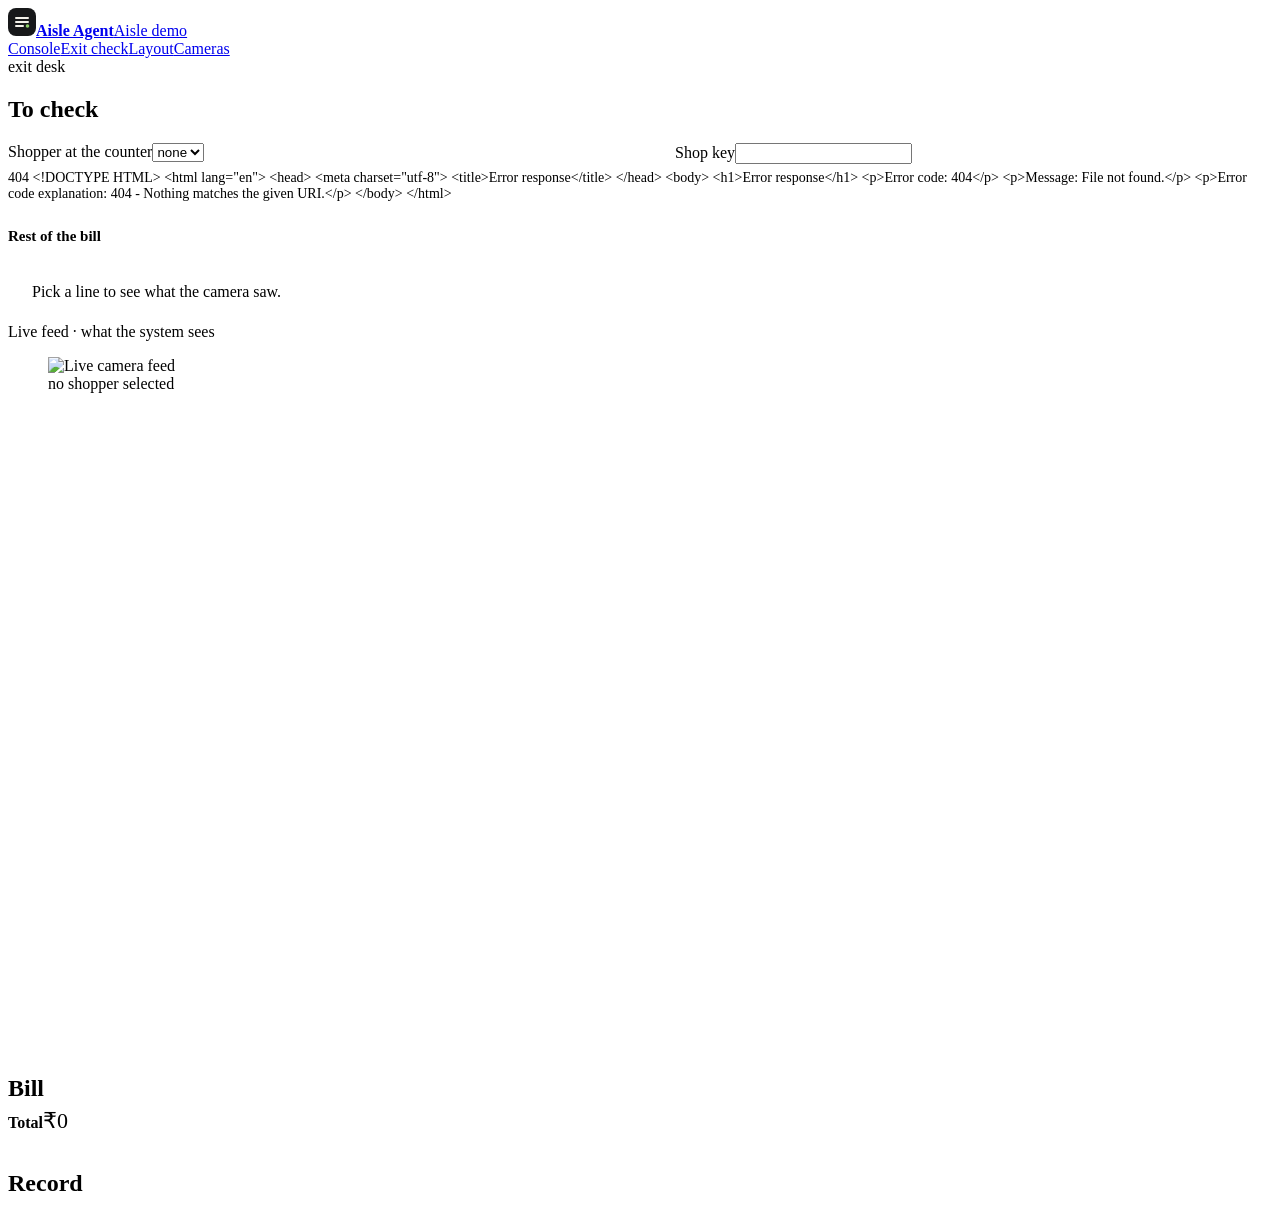
==== aisle_agent/static/exit.html @ 1db36dac "Aisle Agent: shelf camera checkout and stock clerk on NVIDIA Nemotron via Nebius Token Factory" ====
<!doctype html>
<html lang="en">
<head>
<meta charset="utf-8">
<meta name="viewport" content="width=device-width, initial-scale=1">
<title>Aisle Agent · Exit check</title>
<link rel="preconnect" href="https://fonts.googleapis.com">
<link rel="preconnect" href="https://fonts.gstatic.com" crossorigin>
<link href="https://fonts.googleapis.com/css2?family=Geist:wght@400;500;600;700;800&family=Geist+Mono:wght@400;500;600&display=swap" rel="stylesheet">
<link rel="stylesheet" href="/static/ledger.css">
<style>
  .q { display:block; width:100%; text-align:left; border:1px solid var(--rule); border-radius:10px; padding:12px 14px; min-height:44px; background:var(--card); margin-top:8px; }
  .q.sel { background:var(--ink); color:var(--ground); border-color:var(--ink); }
  .q .why { display:block; margin-top:4px; font:12px var(--mono); }
  .pair { display:grid; grid-template-columns:repeat(2, minmax(0, 220px)); gap:14px; }
  .pair figure { margin:0; }
  .pair img, .pair .ph { width:100%; aspect-ratio:1/1; object-fit:cover; display:block; border-radius:8px; background:var(--screen); }
  .pair figcaption { margin-top:6px; font:13px var(--mono); }
  .h3 { margin:22px 0 10px; font:500 12px var(--mono); letter-spacing:.8px; color:var(--muted); text-transform:uppercase; }
  .cand { display:grid; grid-template-columns:minmax(0,1fr) 140px 48px; gap:12px; align-items:center; font-size:14px; margin-top:8px; max-width:560px; }
  .cand .b { height:8px; background:var(--rule2); border-radius:4px; overflow:hidden; } .cand .b span { display:block; height:8px; }
  .feed img { display:block; }
  .rec div { padding:7px 0; border-top:1px solid var(--rule2); font:12px var(--mono); color:var(--ink2); }
</style>
</head>
<body>
<header class="top">
  <div class="in">
    <a class="brand" href="/" aria-label="Aisle Agent home"><svg width="28" height="28" viewBox="0 0 28 28" aria-hidden="true"><rect width="28" height="28" rx="8" fill="#17181A"/><path d="M8 10h12M8 14h12M8 18h7" stroke="#F3F1EA" stroke-width="2" stroke-linecap="round"/><circle cx="19.5" cy="18" r="1.8" fill="#8FD16A"/></svg><b>Aisle Agent</b><span class="sep"></span><span class="shop">Aisle demo</span></a>
    <nav class="tabs" aria-label="Sections"><a href="/">Console</a><a href="/exit" aria-current="page">Exit check<span class="badge" id="toCheck"></span></a><a href="/layout">Layout</a><a href="/cameras">Cameras</a></nav>
    <div class="topright"><span class="livepill"><span class="dot" id="dot"></span><span class="txt" id="status">idle</span></span></div>
  </div>
</header>

<main class="page cols" style="gap:24px">
  <section style="flex:1 1 280px; min-width:0" aria-labelledby="q-h">
    <h1 id="q-h">To check</h1>
    <div style="display:flex; gap:10px; flex-wrap:wrap; margin-top:12px">
      <div style="flex:1 1 200px"><label class="label" for="session">Shopper at the counter</label><select class="field" id="session"><option value="">none</option></select></div>
      <div style="flex:1 1 140px"><label class="label" for="key">Shop key</label><input class="field" id="key" type="password"></div>
    </div>
    <p class="muted" style="font-size:14px; margin:6px 0 4px" id="qSub">No shopper selected.</p>
    <div id="queue"></div>
    <h2 style="margin:26px 0 0; font-size:15px">Rest of the bill</h2>
    <div id="others"></div>
    <p class="mono muted" id="agentStats" style="margin-top:16px;font-size:12.5px"></p>
  </section>

  <section class="card white" style="flex:999 1 520px; min-width:0; padding:22px 24px" aria-live="polite" id="detail">
    <p class="muted" style="margin:0">Pick a line to see what the camera saw.</p>
  </section>

  <aside style="flex:1 1 300px; min-width:0; display:flex; flex-direction:column; gap:16px">
    <section class="card" aria-label="Live feed">
      <div class="label">Live feed · what the system sees</div>
      <figure class="feed" style="aspect-ratio:16/9"><img id="feedImg" alt="Live camera feed"><div class="empty" id="feedNone">no shopper selected</div></figure>
    </section>
    <section class="card" aria-labelledby="sb-h">
      <h2 id="sb-h" style="margin-bottom:6px">Bill</h2>
      <div id="billRows"></div>
      <div class="total" style="border-top:2px solid var(--ink); margin-top:6px"><b>Total</b><span class="v" id="total" style="font-size:22px">₹0</span></div>
    </section>
    <section class="card rec" aria-labelledby="au-h">
      <h2 id="au-h" style="margin-bottom:6px">Record</h2>
      <div id="audit"></div>
    </section>
  </aside>
</main>

<script>
const $ = (id) => document.getElementById(id);
const esc = (s) => String(s ?? "").replace(/[&<>"']/g, (c) => ({"&":"&amp;","<":"&lt;",">":"&gt;",'"':"&quot;","'":"&#39;"}[c]));
const fmt = (n) => "₹" + Number(n).toLocaleString("en-IN");
const cap = (s) => { s = String(s ?? ""); return s.charAt(0).toUpperCase() + s.slice(1); };
try { $("key").value = JSON.parse(localStorage.getItem("ss_key") || '""'); } catch (e) {}
const headers = (extra = {}) => Object.assign($("key").value ? {Authorization: `Bearer ${$("key").value}`} : {}, extra);
const q = () => $("key").value ? `?key=${encodeURIComponent($("key").value)}` : "";
let sid = "", bill = null, selected = null, ws = null;
const WHY = {verify: ["not sure what it was", "var(--amber)"], disputed: ['shopper said "not mine"', "var(--red)"],
             removed: ["removed at the exit", "var(--muted)"], approved: ["kept at the exit", "var(--green)"], ok: ["confident take", "var(--green)"]};

async function api(path, opts = {}) {
  const r = await fetch(path, Object.assign({headers: headers({"Content-Type": "application/json"})}, opts));
  if (!r.ok) throw new Error(`${r.status} ${await r.text()}`); return r.json();
}
async function refreshSessions() {
  try {
    const {sessions} = await api("/v1/sessions");
    const n = sessions.reduce((s, x) => s + x.to_verify, 0); $("toCheck").textContent = n ? String(n) : "";
    const cur = $("session").value;
    $("session").innerHTML = sessions.length ? sessions.map((s) => `<option value="${esc(s.session_id)}">${esc(s.session_id)} · ${s.to_verify} to check · ${fmt(s.total)}</option>`).join("")
      : '<option value="">none at the counter</option>';
    if (sessions.some((s) => s.session_id === cur)) $("session").value = cur;
    else if (sessions.length) $("session").value = sessions.reduce((a, b) => b.to_verify > a.to_verify || (b.to_verify === a.to_verify && b.total > a.total) ? b : a).session_id;  // whoever most needs a look
    if ($("session").value !== sid) select($("session").value);
  } catch (e) { $("qSub").textContent = e.message.startsWith("401") ? "Enter this shop's key." : e.message; }
}
function select(id) {
  sid = id; selected = null; bill = null; if (ws) ws.close();
  render(); $("detail").innerHTML = '<p class="muted" style="margin:0">Pick a line to see what the camera saw.</p>';
  $("feedImg").removeAttribute("src"); $("feedNone").style.display = "flex";
  if (!sid) return;
  $("feedImg").src = `/v1/sessions/${sid}/preview.mjpg?fps=6${$("key").value ? "&key=" + encodeURIComponent($("key").value) : ""}`;
  $("feedImg").onload = () => { $("feedNone").style.display = "none"; };
  ws = new WebSocket(`${location.protocol === "https:" ? "wss" : "ws"}://${location.host}/v1/sessions/${sid}/events${q()}`);
  ws.onmessage = (m) => { const e = JSON.parse(m.data); if (e.bill) { bill = e.bill; render(); if (selected && e.line && e.line.id === selected) show(selected); } };
}
function qRow(l) {
  const [why, col] = WHY[l.status] || ["", "var(--muted)"];
  return `<button class="q ${l.id === selected ? "sel" : ""}" data-id="${l.id}"><span class="row" style="flex-wrap:nowrap"><b>${esc(cap(l.name))}</b><span class="mono">${fmt(l.price)}</span></span>
    <span class="why" style="color:${l.id === selected ? "#F3F1EA" : col}">${esc(l.note || why)}${l.zone ? " · " + esc(l.zone) : ""}</span></button>`;
}
function render() {
  const lines = bill ? bill.lines : [];
  const todo = lines.filter((l) => l.status === "verify" || l.status === "disputed"), rest = lines.filter((l) => !(l.status === "verify" || l.status === "disputed"));
  $("qSub").textContent = !sid ? "No shopper selected." : todo.length ? `${todo.length} line${todo.length > 1 ? "s" : ""} need a look.` : "Nothing to check. The bill can be settled.";
  $("queue").innerHTML = todo.map(qRow).join("");
  $("others").innerHTML = rest.length ? rest.map(qRow).join("") : '<p class="muted">No other lines.</p>';
  document.querySelectorAll(".q").forEach((el) => el.onclick = () => show(+el.dataset.id));
  $("billRows").innerHTML = lines.map((l) => `<div class="row" style="flex-wrap:nowrap;padding:8px 0;border-top:1px solid var(--rule2);font-size:14px;${l.status === "removed" ? "text-decoration:line-through;color:var(--faint)" : ""}"><span>${esc(cap(l.name))}</span><span class="mono">${fmt(l.price)}</span></div>`).join("")
    || '<p class="muted">No lines yet.</p>';
  $("total").textContent = fmt(bill ? bill.total : 0);
  $("audit").innerHTML = bill && bill.audit.length ? bill.audit.slice().reverse().map((a) => {
    const name = (lines.find((l) => l.id === a.line) || {}).name || `line ${a.line}`;
    return `<div>${esc(name)}: ${a.action === "approve" ? "kept" : "removed"} by ${esc(a.by)}${a.note ? " · " + esc(a.note) : ""}</div>`; }).join("") : '<p class="muted" style="margin:0">No decisions yet.</p>';
}
function pair(p) {
  if (!p) return "";
  const pr = (x) => x === null || x === undefined ? "not seen" : `holding <b>${x.toFixed(2)}</b>`;
  const img = (src, alt) => src ? `<img src="${src}" alt="${alt}">` : '<div class="ph"></div>';
  return `<div class="pair"><figure>${img(p.before, "The hand before the shelf visit")}<figcaption>before · ${pr(p.p_before)}</figcaption></figure>
    <figure>${img(p.after, "The hand after the shelf visit")}<figcaption>after · ${pr(p.p_after)}</figcaption></figure></div>`;
}
async function show(id) {
  selected = id; render();
  try {
    const e = await api(`/v1/sessions/${sid}/bill/${id}/evidence`), l = e.line;
    const [why] = WHY[l.status] || [""];
    const names = Object.fromEntries((bill ? bill.lines : []).map((x) => [x.sku, x.name]));
    const cands = e.candidates ? Object.entries(e.candidates).sort((a, b) => b[1] - a[1]).slice(0, 4) : [];
    const decided = l.status === "approved" || l.status === "removed";
    $("detail").innerHTML = `
      <div class="row" style="align-items:baseline"><h2 style="font-size:22px">${esc(cap(l.name))}</h2><span class="mono" style="font-size:22px;font-weight:600">${fmt(l.price)}</span></div>
      <div style="margin-top:4px;font-size:14px;color:var(--ink2)">${esc(l.note ? l.note : why)} · confidence ${l.confidence.toFixed(2)}</div>
      ${e.take ? `<div class="h3">The hand at the shelf${e.take.zone ? " · " + esc(e.take.zone) : ""}</div>${pair(e.take)}` : ""}
      ${e.put_back ? `<div class="h3" style="color:var(--amber)">Put back afterwards${e.put_back.zone ? " · " + esc(e.put_back.zone) : ""}</div>${pair(e.put_back)}` : ""}
      ${cands.length ? `<div class="h3">What it could be · ${esc(e.method || "")}</div>${cands.map(([s, p], i) => `<div class="cand"><span>${esc(cap(names[s] || s))}</span>
        <span class="b" aria-hidden="true"><span style="width:${Math.round(p * 100)}%;background:${i ? "var(--faint)" : p >= 0.5 ? "var(--green)" : "var(--amber)"}"></span></span><span class="mono" style="text-align:right">${p.toFixed(2)}</span></div>`).join("")}` : ""}
      <div id="advice"></div>
      ${decided ? `<p class="muted" style="margin-top:22px">Decided: ${l.status === "approved" ? "kept on the bill" : "removed from the bill"}.</p>` : `
      <label class="label" for="note" style="margin-top:24px">Note for the record (optional)</label>
      <input id="note" class="field" placeholder="e.g. checked the bag" style="max-width:560px">
      <div style="display:flex;gap:10px;flex-wrap:wrap;margin-top:14px"><button class="btn go" id="ap" style="min-height:48px;padding:12px 20px">Keep on bill · ${fmt(l.price)}</button>
        <button class="btn danger" id="rm" style="min-height:48px;padding:12px 20px">Remove from bill</button></div>`}`;
    if (window.loadAdvice && (l.status === "verify" || l.status === "disputed" || decided)) window.loadAdvice(sid, id);
    if (!decided) { $("ap").onclick = () => decide(id, "approve"); $("rm").onclick = () => decide(id, "remove"); }
  } catch (err) { $("detail").innerHTML = `<p class="muted">${esc(err.message)}</p>`; }
}
async function decide(id, action) {
  const note = $("note") ? $("note").value.trim() : "";
  bill = await api(`/v1/sessions/${sid}/bill/${id}/review`, {method: "POST", body: JSON.stringify({action, note: note || null, by: "cashier"})});
  render(); const next = bill.lines.find((l) => l.status === "verify" || l.status === "disputed"); show(next ? next.id : id);
}
$("session").onchange = () => select($("session").value);
$("key").onchange = () => { try { localStorage.setItem("ss_key", JSON.stringify($("key").value)); } catch (e) {} refreshSessions(); };
refreshSessions(); setInterval(refreshSessions, 4000);
$("status").textContent = "exit desk"; $("dot").className = "dot live";
</script>
<script src="/static/nemotron.js"></script>
</body>
</html>
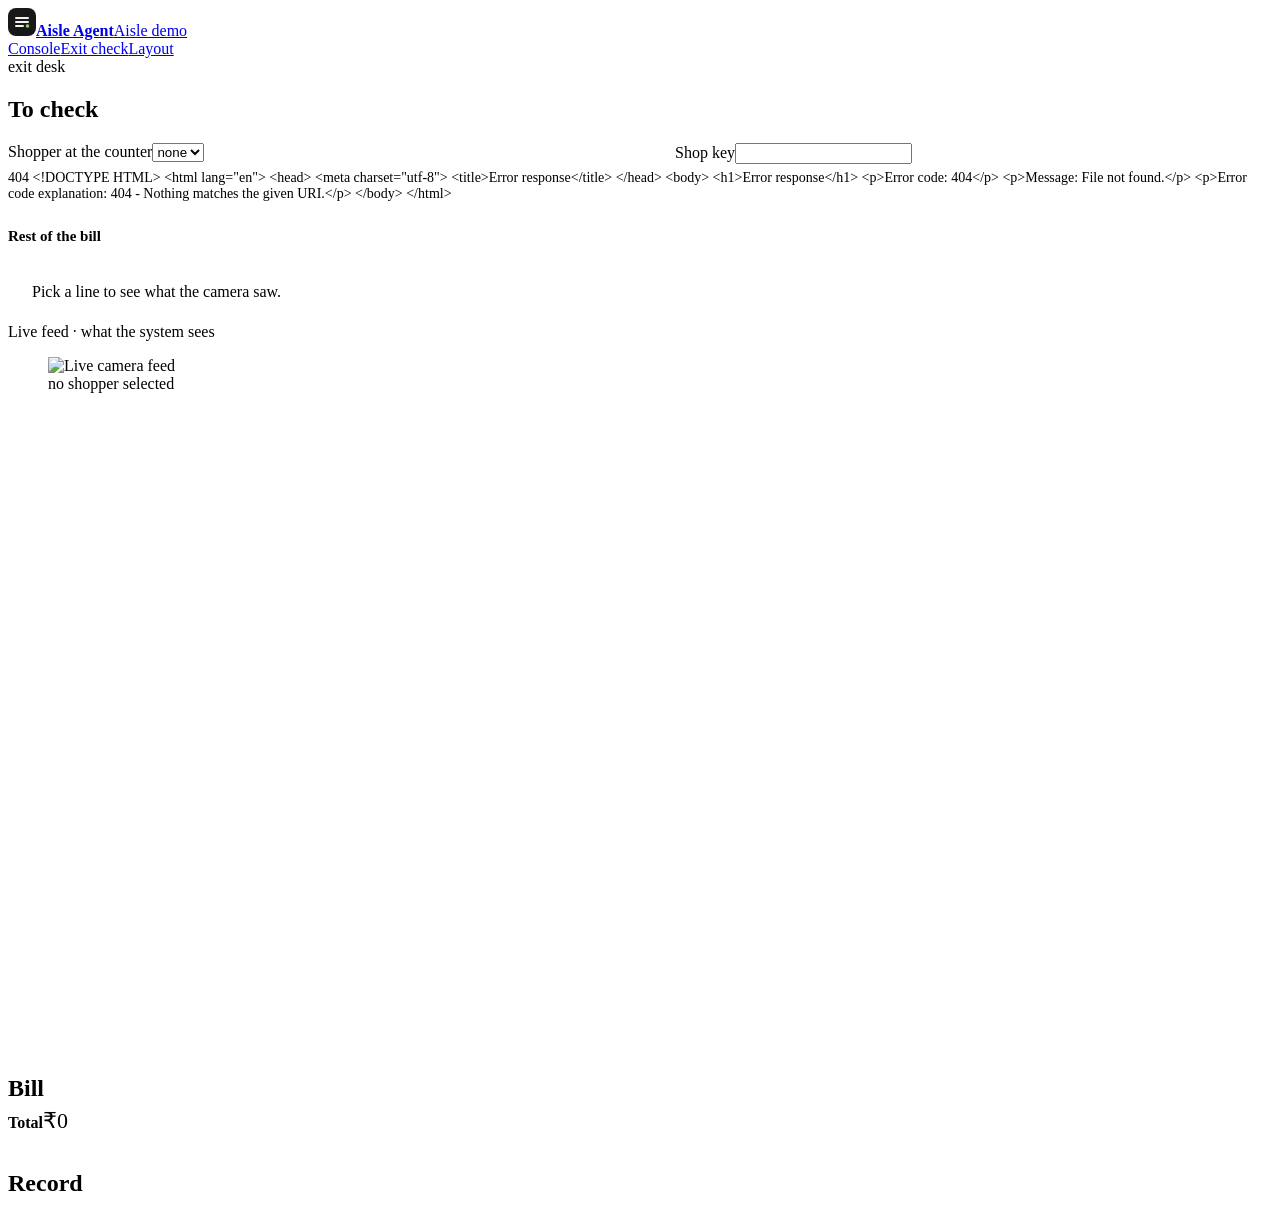
==== commit a6219c26: "Camera-agnostic: remove the Ring connector, account linking and cameras page" ====
--- a/aisle_agent/static/exit.html
+++ b/aisle_agent/static/exit.html
@@ -27,7 +27,7 @@
 <header class="top">
   <div class="in">
     <a class="brand" href="/" aria-label="Aisle Agent home"><svg width="28" height="28" viewBox="0 0 28 28" aria-hidden="true"><rect width="28" height="28" rx="8" fill="#17181A"/><path d="M8 10h12M8 14h12M8 18h7" stroke="#F3F1EA" stroke-width="2" stroke-linecap="round"/><circle cx="19.5" cy="18" r="1.8" fill="#8FD16A"/></svg><b>Aisle Agent</b><span class="sep"></span><span class="shop">Aisle demo</span></a>
-    <nav class="tabs" aria-label="Sections"><a href="/">Console</a><a href="/exit" aria-current="page">Exit check<span class="badge" id="toCheck"></span></a><a href="/layout">Layout</a><a href="/cameras">Cameras</a></nav>
+    <nav class="tabs" aria-label="Sections"><a href="/">Console</a><a href="/exit" aria-current="page">Exit check<span class="badge" id="toCheck"></span></a><a href="/layout">Layout</a></nav>
     <div class="topright"><span class="livepill"><span class="dot" id="dot"></span><span class="txt" id="status">idle</span></span></div>
   </div>
 </header>
